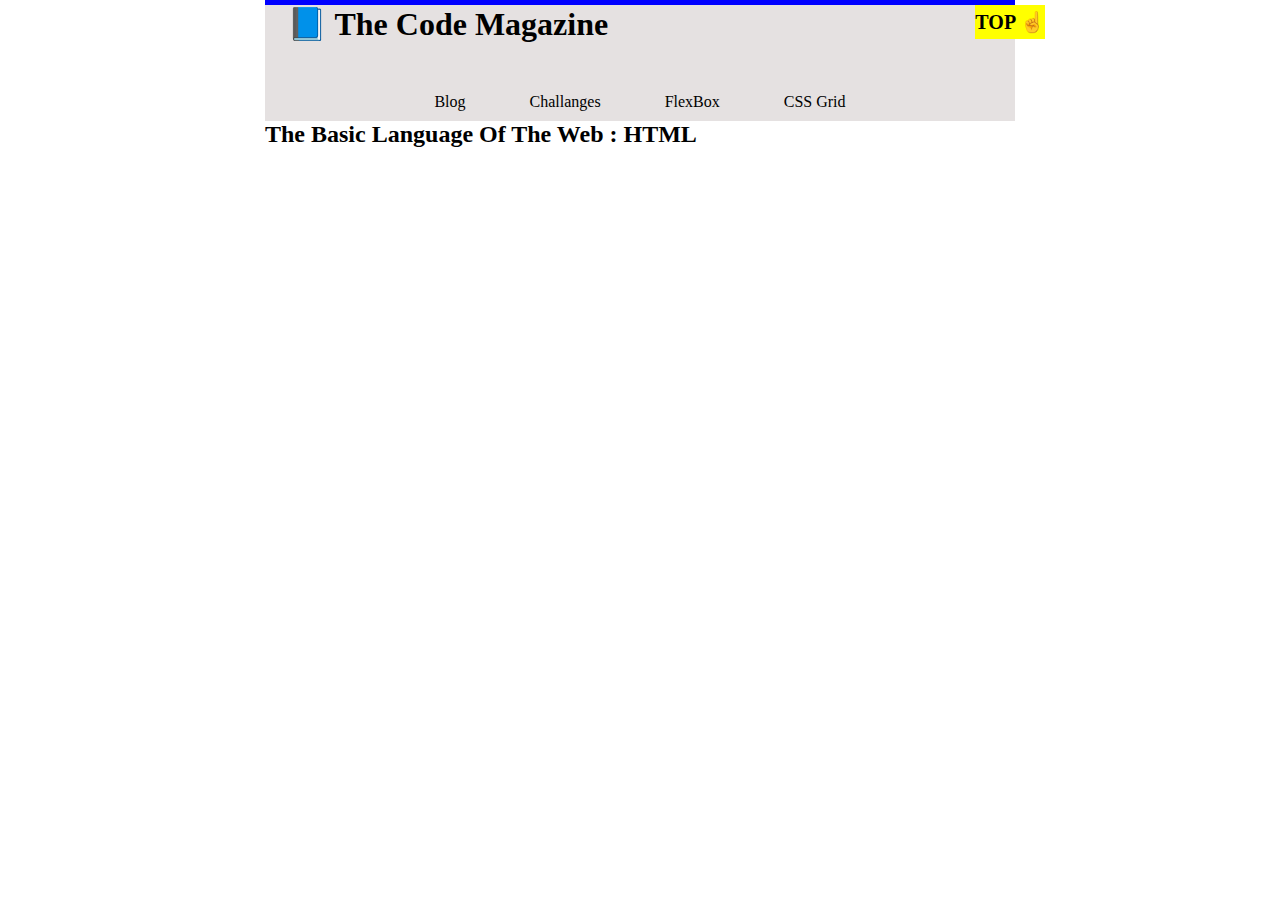
==== css-layout/index.html @ cc9b8ce2 "my own projects" ====
<!DOCTYPE html>
<html lang="en">

<head>
    <meta charset="UTF-8">
    <meta http-equiv="X-UA-Compatible" content="IE=edge">
    <meta name="viewport" content="width=device-width, initial-scale=1.0">
    <link rel="stylesheet" href="css.css">
    <title>Document</title>
</head>

<body>
    <div class="container">

        <header>
            <h1> 📘 The Code Magazine</h1>

            <nav>
                <a>Blog</a>
                <a>Challanges</a>
                <a>FlexBox</a>
                <a>CSS Grid</a>
            </nav>
        </header>

        <article>
            <h2> The Basic Language Of The Web : HTML </h2>
        </article>

    </div>
</body>

</html>
---- css-layout/css.css ----
* {
    margin: 0;
    padding: 0;
}

.container {
    width: 750px;
    margin: 0 auto;
}

header {
    border-top: 5px solid blue;
    background-color: rgb(229, 225, 225);
    padding-bottom: 10px;
    position: relative;
}

h1 {
    margin-left: 22px;
}

h1::after {
    content: "TOP ☝";
    font-size: 20px;
    background-color: yellow;
    padding: 5px 0;
    position: absolute;
    right: -30px;
}

nav {
    margin-top: 50px;
    text-align: center;
}

nav a:hover {
    cursor: pointer;
    text-decoration: underline;
    color: blue;
    background-color: chartreuse;
    padding: 10px 2px;
}

nav a {
    margin: 0 30px;
}
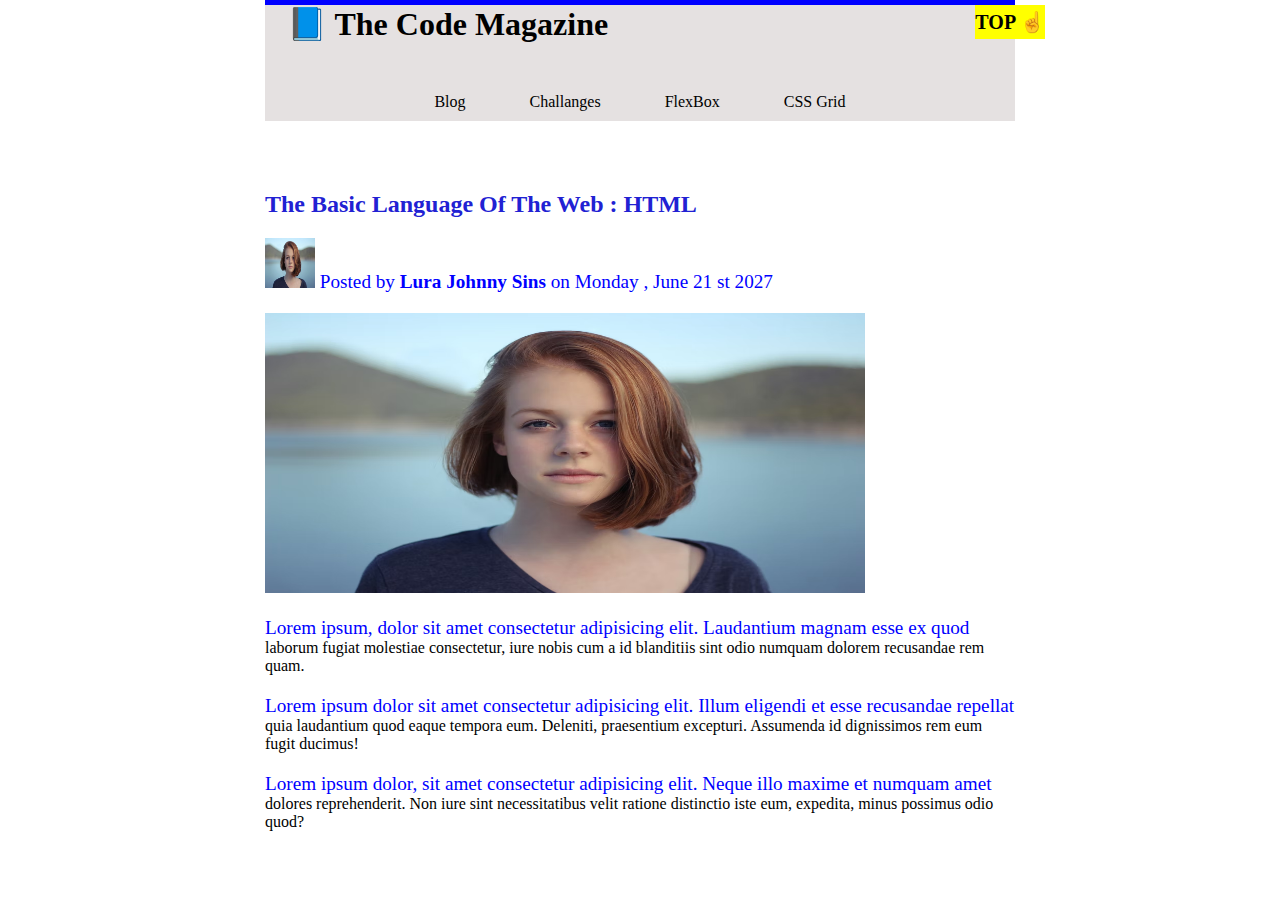
==== commit e0f4e2cb: "my pro end" ====
--- a/css-layout/index.html
+++ b/css-layout/index.html
@@ -25,6 +25,17 @@
 
         <article>
             <h2> The Basic Language Of The Web : HTML </h2>
+
+            <p><img src="photo-1438761681033-6461ffad8d80.avif" style="width:50px ; height:50px ; "> Posted by <strong>Lura Johnny Sins</strong> on Monday , June 21 st 2027
+            </p>
+
+            <img src="photo-1438761681033-6461ffad8d80.avif" alt="d" style="height:280px;width:600px; margin-top:20px;">
+
+            <p> Lorem ipsum, dolor sit amet consectetur adipisicing elit. Laudantium magnam esse ex quod laborum fugiat molestiae consectetur, iure nobis cum a id blanditiis sint odio numquam dolorem recusandae rem quam. </p>
+
+            <p>Lorem ipsum dolor sit amet consectetur adipisicing elit. Illum eligendi et esse recusandae repellat quia laudantium quod eaque tempora eum. Deleniti, praesentium excepturi. Assumenda id dignissimos rem eum fugit ducimus!</p>
+
+            <p>Lorem ipsum dolor, sit amet consectetur adipisicing elit. Neque illo maxime et numquam amet dolores reprehenderit. Non iure sint necessitatibus velit ratione distinctio iste eum, expedita, minus possimus odio quod?</p>
         </article>
 
     </div>
--- a/css-layout/css.css
+++ b/css-layout/css.css
@@ -44,3 +44,20 @@
 nav a {
     margin: 0 30px;
 }
+
+article {
+    margin-top: 70px;
+}
+
+article h2 {
+    color: rgb(33, 33, 211);
+}
+
+article p {
+    margin-top: 20px;
+}
+
+article p::first-line {
+    color: blue;
+    font-size: larger;
+}